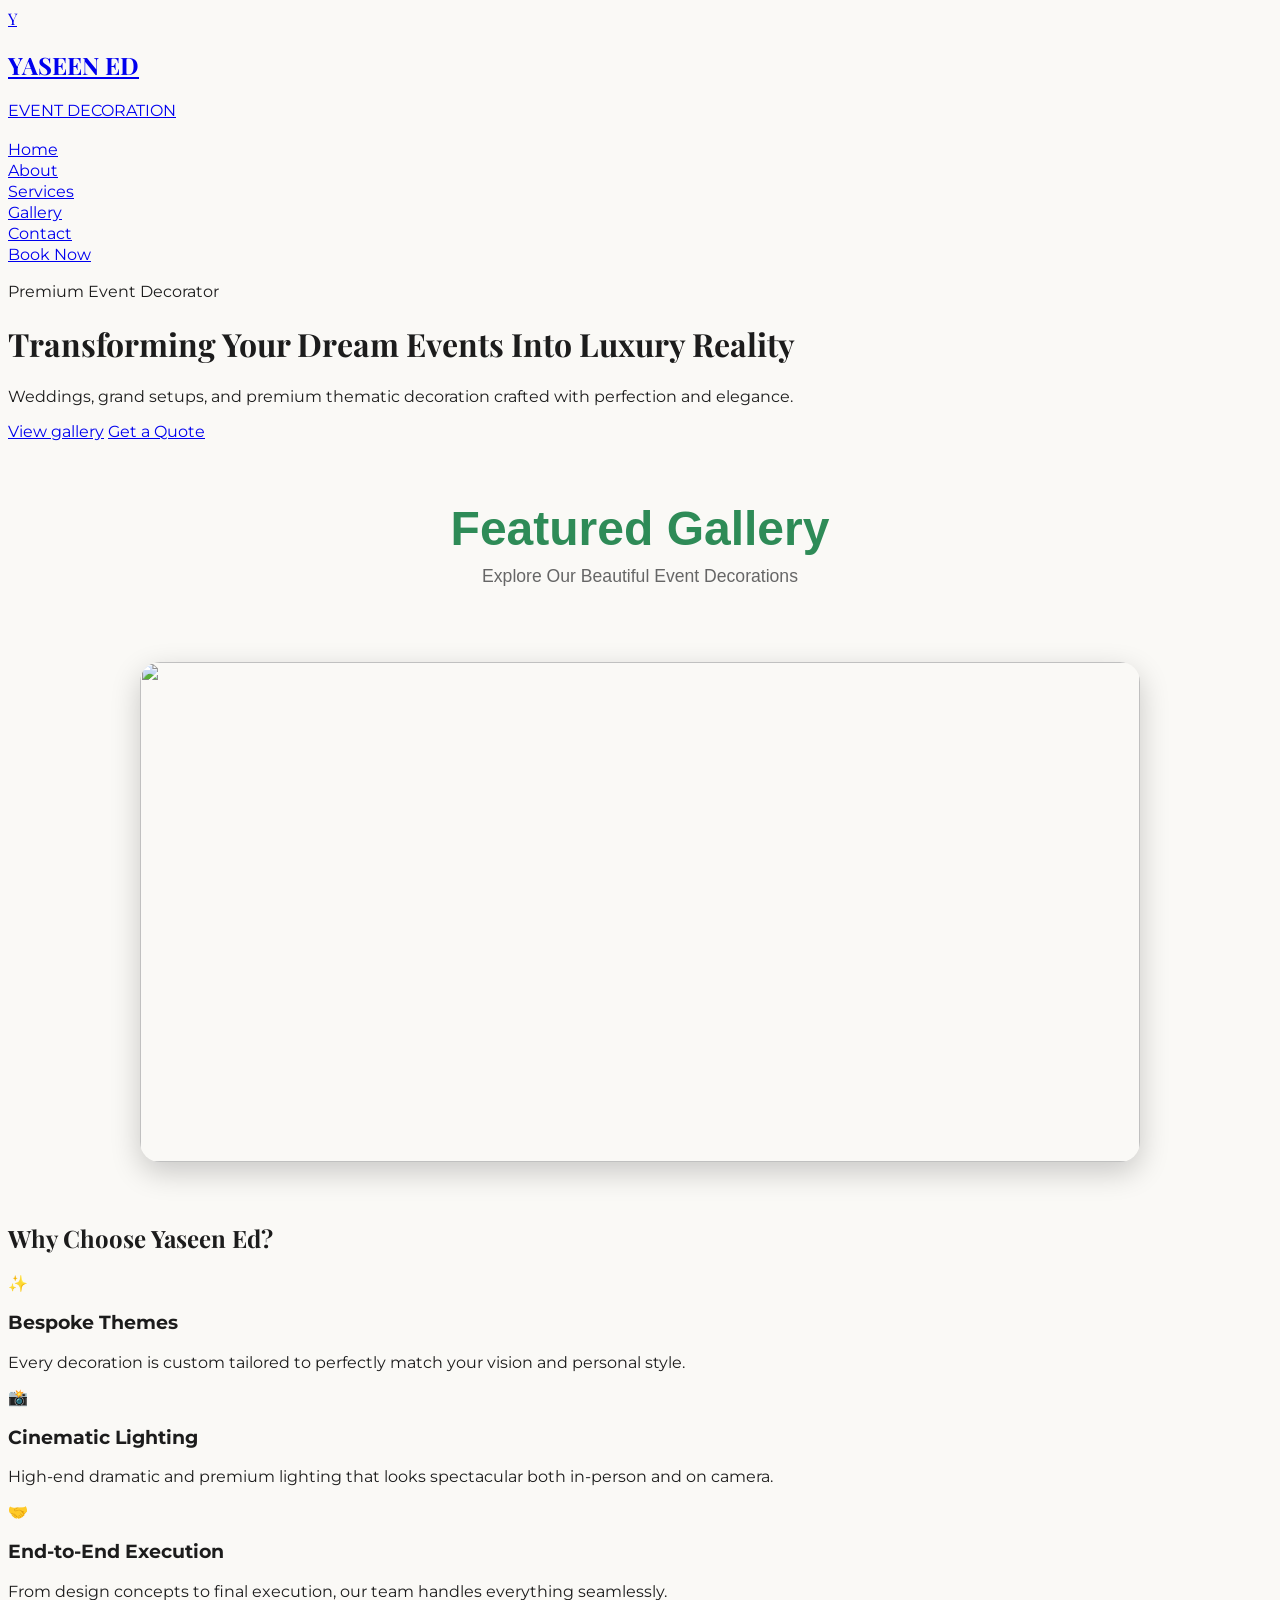
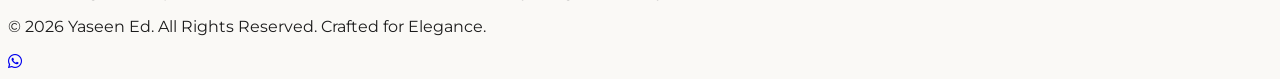
==== index.html @ b0fcd9ff "Add files via upload" ====
<!DOCTYPE html>
<html lang="en">
<head>
    <meta charset="UTF-8">
    <meta name="viewport" content="width=device-width, initial-scale=1.0">
    <title>Yaseen Ed | Luxury Event Decoration</title>
    <!-- Tailwind CSS for modern and premium styling -->
    <script src="https://cdn.jsdelivr.net/npm/@tailwindcss/browser@4"></script>
    <!-- Google Fonts: Playfair Display & Montserrat -->
    <link href="https://fonts.googleapis.com/css2?family=Montserrat:wght@300;400;600&family=Playfair+Display:ital,wght@0,400;0,700;1,400&display=swap" rel="stylesheet">
	<link rel="stylesheet" href="style.css">
	<link rel="stylesheet" href="https://cdnjs.cloudflare.com/ajax/libs/font-awesome/6.5.2/css/all.min.css">
    <style>
        body { font-family: 'Montserrat', sans-serif; }
        .serif-font { font-family: 'Playfair Display', serif; }
    </style>
</head>
<body class="bg-[#FAF9F6] text-[#2C2C2C]">

    <!-- Navigation Bar (Sari pages par same rahega) -->
    <nav class="bg-white/90 backdrop-blur-md sticky top-0 z-50 border-b border-gray-100 shadow-sm">
        <div class="max-w-7xl mx-auto px-6 py-4 flex justify-between items-center">
          <a href="index.html" class="flex items-center gap-3">

    <!-- Y Logo -->
    <div class="w-12 h-12 rounded-full bg-gradient-to-br from-[#D4AF37] to-[#8C6A00] flex items-center justify-center shadow-lg">
        <span class="serif-font text-white text-3xl font-bold italic">Y</span>
    </div>

    <!-- Brand Name -->
    <div>

        <h1 class="serif-font text-2xl font-bold tracking-widest text-[#B59410] leading-none">
            YASEEN ED
        </h1>
        <p class="text-[10px] uppercase tracking-[4px] text-gray-500">
            EVENT DECORATION
        </p>

    </div>

         <div class="flex md:flex overflow-x-auto whitespace-nowrap gap-6 text-sm font-medium tracking-wider uppercase no-scrollbar"> <a href="index.html" class="text-[#B59410]">Home</a> <a href="about.html" class="hover:text-[#B59410] transition">About</a> <a href="services.html" class="hover:text-[#B59410] transition">Services</a> <a href="gallery.html" class="hover:text-[#B59410] transition">Gallery</a> <a href="contact.html" class="hover:text-[#B59410] transition">Contact</a> </div>
            <a href="contact.html" class="bg-[#B59410] text-white px-5 py-2.5 rounded text-sm uppercase tracking-wider font-semibold hover:bg-[#94780D] transition">Book Now</a>
        </div>
    </nav>

    </div
	
<!-- Home Page Hero Section (Background Image Slider) -->
<header class="relative h-[85vh] w-full overflow-hidden bg-black">
    
    <!-- PEECHE KI LAYER: Slider Wrapper (Sirf ye images badlengi) -->
    <div class="absolute inset-0 w-full h-full z-0">
        <!-- Slide 1 -->
        <div class="slide absolute inset-0 w-full h-full opacity-100 transition-opacity duration-1000 bg-cover bg-center" 
             style="background-image: linear-gradient(rgba(0,0,0,0.55), rgba(0,0,0,0.55)), url('https://images.unsplash.com/photo-1519167758481-83f550bb49b3?auto=format&fit=crop&q=80&w=1200');">
        </div>
        <!-- Slide 2 -->
        <div class="slide absolute inset-0 w-full h-full opacity-0 transition-opacity duration-1000 bg-cover bg-center" 
             style="background-image: linear-gradient(rgba(0,0,0,0.55), rgba(0,0,0,0.55)), url('https://images.unsplash.com/photo-1511285560929-80b456fea0bc?auto=format&fit=crop&q=80&w=1200');">
        </div>
        <!-- Slide 3 -->
        <div class="slide absolute inset-0 w-full h-full opacity-0 transition-opacity duration-1000 bg-cover bg-center" 
             style="background-image: linear-gradient(rgba(0,0,0,0.55), rgba(0,0,0,0.55)), url('https://images.unsplash.com/photo-1541123437800-1bb1317badc2?auto=format&fit=crop&q=80&w=1200');">
        </div>
    </div>

    <!-- UPAR KI LAYER: Fixed Text Overlay (Is par koi fark nahi padega) -->
    <div class="absolute inset-0 flex items-center justify-center z-10 text-center text-white px-4 pointer-events-none">
        <div class="max-w-4xl pointer-events-auto">
            <p class="text-xs uppercase tracking-widest mb-3 text-amber-400 font-semibold">Premium Event Decorator</p>
            <h1 class="serif-font text-4xl md:text-6xl font-bold mb-6 leading-tight">Transforming Your Dream Events Into Luxury Reality</h1>
            <p class="text-lg mb-8 font-light max-w-2xl mx-auto opacity-90">Weddings, grand setups, and premium thematic decoration crafted with perfection and elegance.</p>
            <div class="space-x-4">
                <a href="gallery.html" class="border-2 border-white text-white px-6 py-3 rounded uppercase text-xs tracking-wider font-semibold hover:bg-white hover:text-black transition inline-block">View gallery</a>
                <a href="contact.html" class="bg-[#B59410] text-white px-6 py-3 rounded uppercase text-xs tracking-wider font-semibold hover:bg-[#94780D] transition inline-block">Get a Quote</a>
            </div>
        </div>
    </div>
</header>

  <div style="text-align:center; margin:60px 0 35px;">
    <h2 style="
        font-size:3rem;
        font-weight:700;
        color:#2E8B57;
        font-family:'Poppins',sans-serif;
        margin:0;
    ">
        Featured Gallery
    </h2>

    <p style="
        font-size:1.1rem;
        color:#666;
        margin-top:10px;
        font-family:'Poppins',sans-serif;
    ">
        Explore Our Beautiful Event Decorations
    </p>
</div>

   <section class="gallery-slider">

    <div class="slider">

        <img class="slide active" src=".trashed-1785165398-IMG_20260627_172942.png" alt="">
        <img class="slide" src="file_00000000b71471f8a7284def51dcf65d.png" alt="">
        <img class="slide" src="file_000000007828720b80835a0017514890.png" alt="">
        <img class="slide" src="trashed-1785165398-file_0000000087287208b4bf2a98b012f571.png" alt="">
        <img class="slide" src="file_00000000b1f471fa96db7b0eb91c5920.png" alt="">

    </div>

</section>
    
    <!-- Features Overview -->
    <section class="max-w-7xl mx-auto px-6 py-20 text-center">
        <h2 class="serif-font text-3xl md:text-4xl font-bold mb-4">Why Choose Yaseen Ed?</h2>
        <div class="w-20 h-0.5 bg-[#B59410] mx-auto mb-12"></div>
        <div class="grid md:grid-cols-3 gap-10">
            <div class="bg-white p-8 rounded shadow-sm border border-gray-50">
                <div class="text-3xl text-[#B59410] mb-4">✨</div>
                <h3 class="font-bold text-lg mb-2 uppercase tracking-wide">Bespoke Themes</h3>
                <p class="text-gray-500 text-sm leading-relaxed">Every decoration is custom tailored to perfectly match your vision and personal style.</p>
            </div>
            <div class="bg-white p-8 rounded shadow-sm border border-gray-50">
                <div class="text-3xl text-[#B59410] mb-4">📸</div>
                <h3 class="font-bold text-lg mb-2 uppercase tracking-wide">Cinematic Lighting</h3>
                <p class="text-gray-500 text-sm leading-relaxed">High-end dramatic and premium lighting that looks spectacular both in-person and on camera.</p>
            </div>
            <div class="bg-white p-8 rounded shadow-sm border border-gray-50">
                <div class="text-3xl text-[#B59410] mb-4">🤝</div>
                <h3 class="font-bold text-lg mb-2 uppercase tracking-wide">End-to-End Execution</h3>
                <p class="text-gray-500 text-sm leading-relaxed">From design concepts to final execution, our team handles everything seamlessly.</p>
            </div>
        </div>
    </section>

    <!-- Footer -->
    <footer class="bg-[#1C1C1C] text-gray-400 py-8 text-center text-xs border-t border-gray-800">
        <p>&copy; 2026 Yaseen Ed. All Rights Reserved. Crafted for Elegance.</p>
    </footer>
<script src="app.js" defer></script>
<!-- Floating WhatsApp Feature -->
    <a href="https://wa.me/9685052842" target="_blank" class="fixed bottom-6 right-6 bg-[#25D366] text-white w-16 h-16 rounded-full flex items-center justify-center shadow-lg hover:scale-110 transition z-50">
    <i class="fa-brands fa-whatsapp text-4xl"></i>
</a>
</body>
</html>
---- style.css ----
/* Base Setup and Luxury Typography */
:root {
    --primary-gold: #B59410;
    --dark-gold: #94780D;
    --luxury-black: #1C1C1C;
    --soft-white: #FAF9F6;
}

body {
    background-color: var(--soft-white);
    color: var(--luxury-black);
    overflow-x: hidden;
    scroll-behavior: smooth;
}

/* Luxury Gold Gradient Text */
.gold-text-gradient {
    background: linear-gradient(135deg, #DFBA35 0%, #B59410 50%, #836905 100%);
    -webkit-background-clip: text;
    -webkit-text-fill-color: transparent;
}

/* Navigation Hover Effects */
nav a::after {
    content: '';
    display: block;
    width: 0;
    height: 2px;
    background: var(--primary-gold);
    transition: width .3s;
}
nav a:hover::after {
    width: 100%;
}



/* Smooth Image Hover in Gallery */
.gallery-item img {
    transition: transform 0.6s cubic-bezier(0.25, 1, 0.5, 1);
}
.gallery-item:hover img {
    transform: scale(1.08);
}
/* Mobile Swipe Menu */
.no-scrollbar::-webkit-scrollbar{
    display:none;
}

.no-scrollbar{
    -ms-overflow-style:none;
    scrollbar-width:none;
}

@media (max-width:768px){

    nav .max-w-7xl{
        flex-wrap:wrap;
    }

    nav .no-scrollbar{
        width:100%;
        order:3;
        margin-top:12px;
        padding-bottom:5px;
        overflow-x:auto;
        white-space:nowrap;
    }

    nav .no-scrollbar a{
        flex:0 0 auto;
        display:inline-block;
        padding-bottom:8px;
    }

    nav .bg-\[\#B59410\]{
        padding:8px 14px;
        font-size:12px;
    }

    nav .serif-font{
        font-size:22px;
    }
}
/* Gallery Category Menu - Mobile Swipe */

.filter-menu{
    -ms-overflow-style:none;
    scrollbar-width:none;
}

.filter-menu::-webkit-scrollbar{
    display:none;
}

.filter-menu .gallery-btn{
    flex:0 0 auto;
    white-space:nowrap;
}

@media (max-width:768px){

    .filter-menu{
        justify-content:flex-start;
        overflow-x:auto;
        overflow-y:hidden;
        padding-bottom:8px;
    }

    .gallery-btn{
        font-size:12px;
        padding:10px 18px;
        border-radius:9999px;
    }

}
.featured-gallery{
    text-align:center;
    padding:70px 20px;
    background:#fff;
}

.featured-gallery h2{
    font-size:52px;
    color:#2E8B57;
    margin-bottom:40px;
    font-family:'Playfair Display',serif;
}

.gallery-slider{
    width:100%;
    display:flex;
    justify-content:center;
    padding:40px 0;
}

.slider{
    width:90%;
    max-width:1000px;
    height:500px;
    position:relative;
    overflow:hidden;
    border-radius:20px;
    box-shadow:0 10px 30px rgba(0,0,0,.2);
}

.slide{
    position:absolute;
    width:100%;
    height:100%;
    object-fit:cover;
    opacity:0;
    transition:opacity 1s ease;
}

.slide.active{
    opacity:1;
}
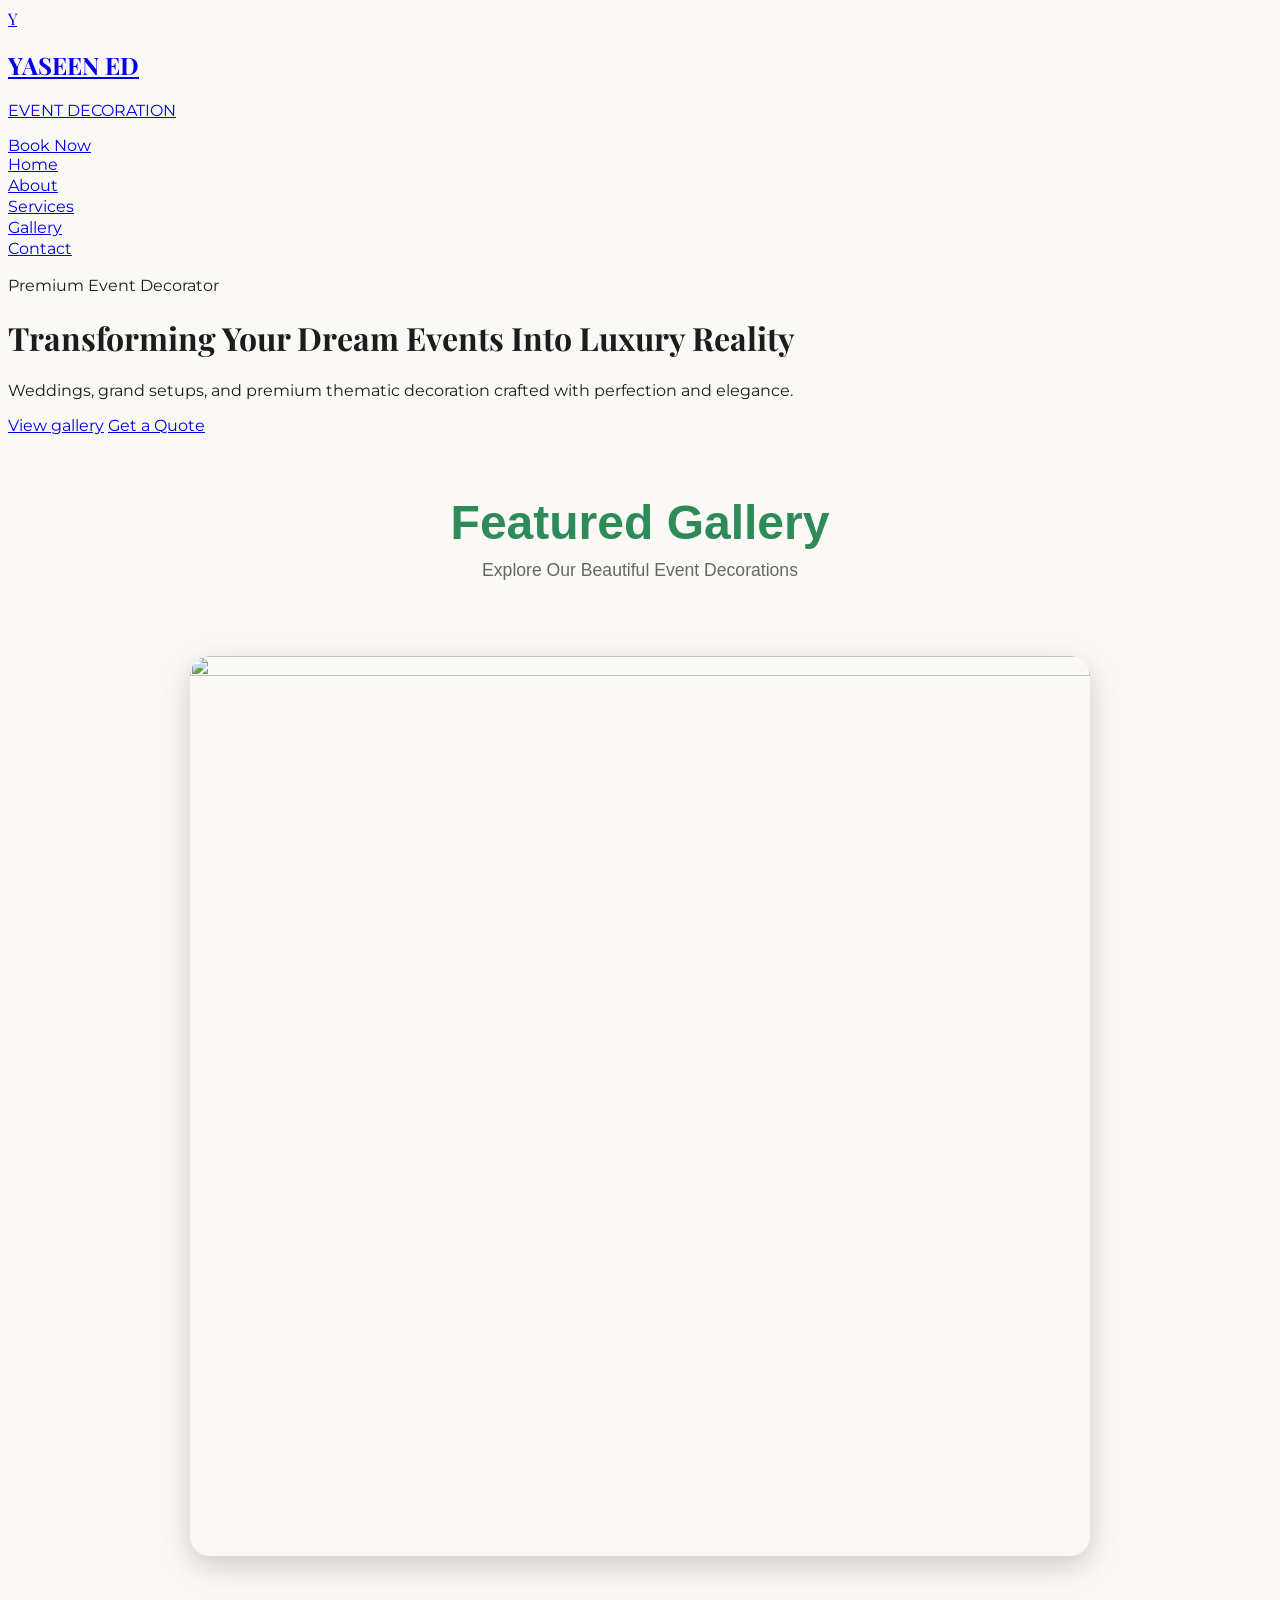
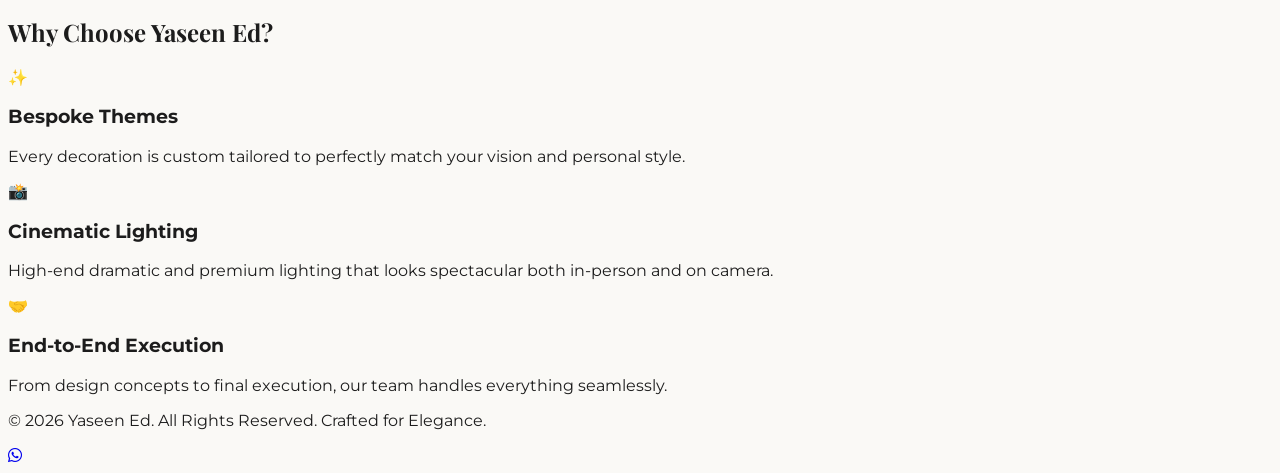
==== commit 485bf788: "Add files via upload" ====
--- a/index.html
+++ b/index.html
@@ -38,16 +38,17 @@
         </p>
 
     </div>
-
+	<div>
+  <a href="contact.html" class="bg-[#B59410] text-white px-5 py-2.5 rounded text-sm uppercase tracking-wider font-semibold hover:bg-[#94780D] transition">Book Now</a>
+        </div>
          <div class="flex md:flex overflow-x-auto whitespace-nowrap gap-6 text-sm font-medium tracking-wider uppercase no-scrollbar"> <a href="index.html" class="text-[#B59410]">Home</a> <a href="about.html" class="hover:text-[#B59410] transition">About</a> <a href="services.html" class="hover:text-[#B59410] transition">Services</a> <a href="gallery.html" class="hover:text-[#B59410] transition">Gallery</a> <a href="contact.html" class="hover:text-[#B59410] transition">Contact</a> </div>
-            <a href="contact.html" class="bg-[#B59410] text-white px-5 py-2.5 rounded text-sm uppercase tracking-wider font-semibold hover:bg-[#94780D] transition">Book Now</a>
-        </div>
+           </div>
     </nav>
 
     </div
 	
 <!-- Home Page Hero Section (Background Image Slider) -->
-<header class="relative h-[85vh] w-full overflow-hidden bg-black">
+<header class="relative w-[95%] max-w-[900px] aspect-square overflow-hidden bg-black rounded-2xl mx-auto mt-8 shadow-2xl">
     
     <!-- PEECHE KI LAYER: Slider Wrapper (Sirf ye images badlengi) -->
     <div class="absolute inset-0 w-full h-full z-0">
@@ -67,11 +68,11 @@
 
     <!-- UPAR KI LAYER: Fixed Text Overlay (Is par koi fark nahi padega) -->
     <div class="absolute inset-0 flex items-center justify-center z-10 text-center text-white px-4 pointer-events-none">
-        <div class="max-w-4xl pointer-events-auto">
+        <div class="max-w-xl px-6">
             <p class="text-xs uppercase tracking-widest mb-3 text-amber-400 font-semibold">Premium Event Decorator</p>
-            <h1 class="serif-font text-4xl md:text-6xl font-bold mb-6 leading-tight">Transforming Your Dream Events Into Luxury Reality</h1>
-            <p class="text-lg mb-8 font-light max-w-2xl mx-auto opacity-90">Weddings, grand setups, and premium thematic decoration crafted with perfection and elegance.</p>
-            <div class="space-x-4">
+           <h1 class="serif-font text-3xl md:text-5xl font-bold leading-tight mb-5">Transforming Your Dream Events Into Luxury Reality</h1>
+            <p class="text-base md:text-lg leading-relaxed mb-7">Weddings, grand setups, and premium thematic decoration crafted with perfection and elegance.</p>
+           <div class="flex flex-wrap justify-center gap-4">
                 <a href="gallery.html" class="border-2 border-white text-white px-6 py-3 rounded uppercase text-xs tracking-wider font-semibold hover:bg-white hover:text-black transition inline-block">View gallery</a>
                 <a href="contact.html" class="bg-[#B59410] text-white px-6 py-3 rounded uppercase text-xs tracking-wider font-semibold hover:bg-[#94780D] transition inline-block">Get a Quote</a>
             </div>
@@ -100,20 +101,23 @@
     </p>
 </div>
 
-   <section class="gallery-slider">
+  <section class="gallery-slider">
+    <div class="slider">
+        <div class="slides" id="slides">
 
-    <div class="slider">
+            <!-- Original Images -->
+             <img src=".trashed-1785165398-IMG_20260627_172942.png">
+        <img src="file_00000000b71471f8a7284def51dcf65d.png">
+        <img src="file_000000007828720b80835a0017514890.png">
+        <img src="file_00000000e5287207a8305568505af936.png">
+        <img src="file_00000000b1f471fa96db7b0eb91c5920.png">
 
-        <img class="slide active" src=".trashed-1785165398-IMG_20260627_172942.png" alt="">
-        <img class="slide" src="file_00000000b71471f8a7284def51dcf65d.png" alt="">
-        <img class="slide" src="file_000000007828720b80835a0017514890.png" alt="">
-        <img class="slide" src="trashed-1785165398-file_0000000087287208b4bf2a98b012f571.png" alt="">
-        <img class="slide" src="file_00000000b1f471fa96db7b0eb91c5920.png" alt="">
+            <!-- First Image ki Copy -->
+            <img src=".trashed-1785165398-IMG_20260627_172942.png">
 
+        </div>
     </div>
-
-</section>
-    
+</section>  
     <!-- Features Overview -->
     <section class="max-w-7xl mx-auto px-6 py-20 text-center">
         <h2 class="serif-font text-3xl md:text-4xl font-bold mb-4">Why Choose Yaseen Ed?</h2>
--- a/style.css
+++ b/style.css
@@ -21,13 +21,17 @@
 }
 
 /* Navigation Hover Effects */
-nav a::after {
+nav .no-scrollbar a::after {
     content: '';
     display: block;
     width: 0;
     height: 2px;
     background: var(--primary-gold);
     transition: width .3s;
+}
+
+nav .no-scrollbar a:hover::after {
+    width: 100%;
 }
 nav a:hover::after {
     width: 100%;
@@ -129,30 +133,27 @@
 
 .gallery-slider{
     width:100%;
+    padding:40px 0;
     display:flex;
     justify-content:center;
-    padding:40px 0;
 }
 
 .slider{
-    width:90%;
-    max-width:1000px;
-    height:500px;
-    position:relative;
+    width:95%;
+    max-width:900px;
+    aspect-ratio:1/1;
     overflow:hidden;
     border-radius:20px;
-    box-shadow:0 10px 30px rgba(0,0,0,.2);
+    box-shadow:0 10px 30px rgba(0,0,0,.18);
 }
 
-.slide{
-    position:absolute;
+.slides{
+    display:flex;
+}
+
+.slides img{
     width:100%;
     height:100%;
+    flex-shrink:0;
     object-fit:cover;
-    opacity:0;
-    transition:opacity 1s ease;
-}
-
-.slide.active{
-    opacity:1;
 }
